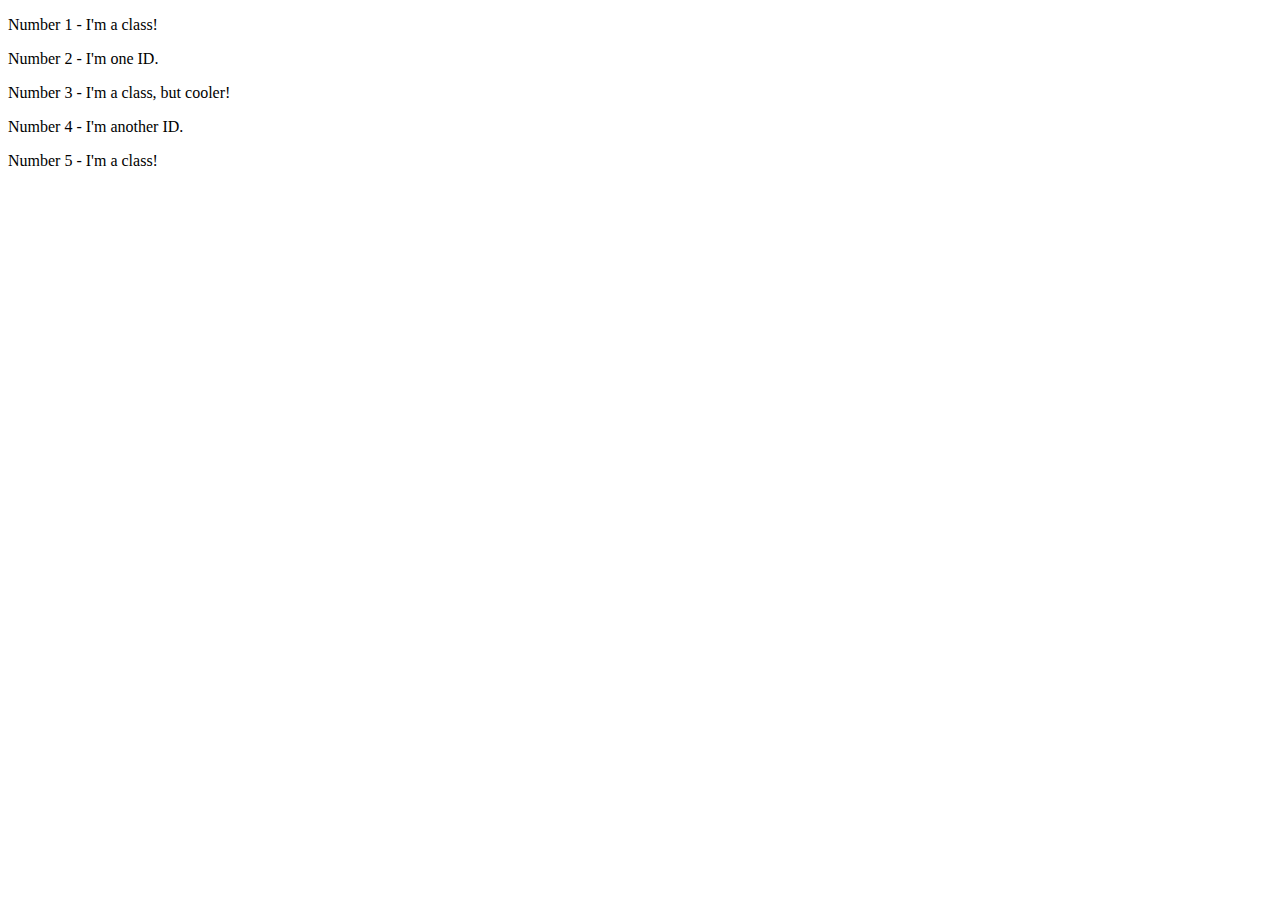
==== foundations/intro-to-css/02-class-id-selectors/index.html @ 7d983edd "Add class and ID selectors to elements" ====
<!DOCTYPE html>
<html lang="en">
  <head>
    <meta charset="UTF-8">
    <meta http-equiv="X-UA-Compatible" content="IE=edge">
    <meta name="viewport" content="width=device-width, initial-scale=1.0">
    <title>Class and ID Selectors</title>
    <link rel="stylesheet" href="style.css">
  </head>
  <body>
    <p class="a-class">Number 1 - I'm a class!</p>
    <div id="1">Number 2 - I'm one ID.</div>
    <p class="a-class but-cooler">Number 3 - I'm a class, but cooler!</p>
    <div id="2">Number 4 - I'm another ID.</div>
    <p class="a-class">Number 5 - I'm a class!</p>
  </body>
</html>
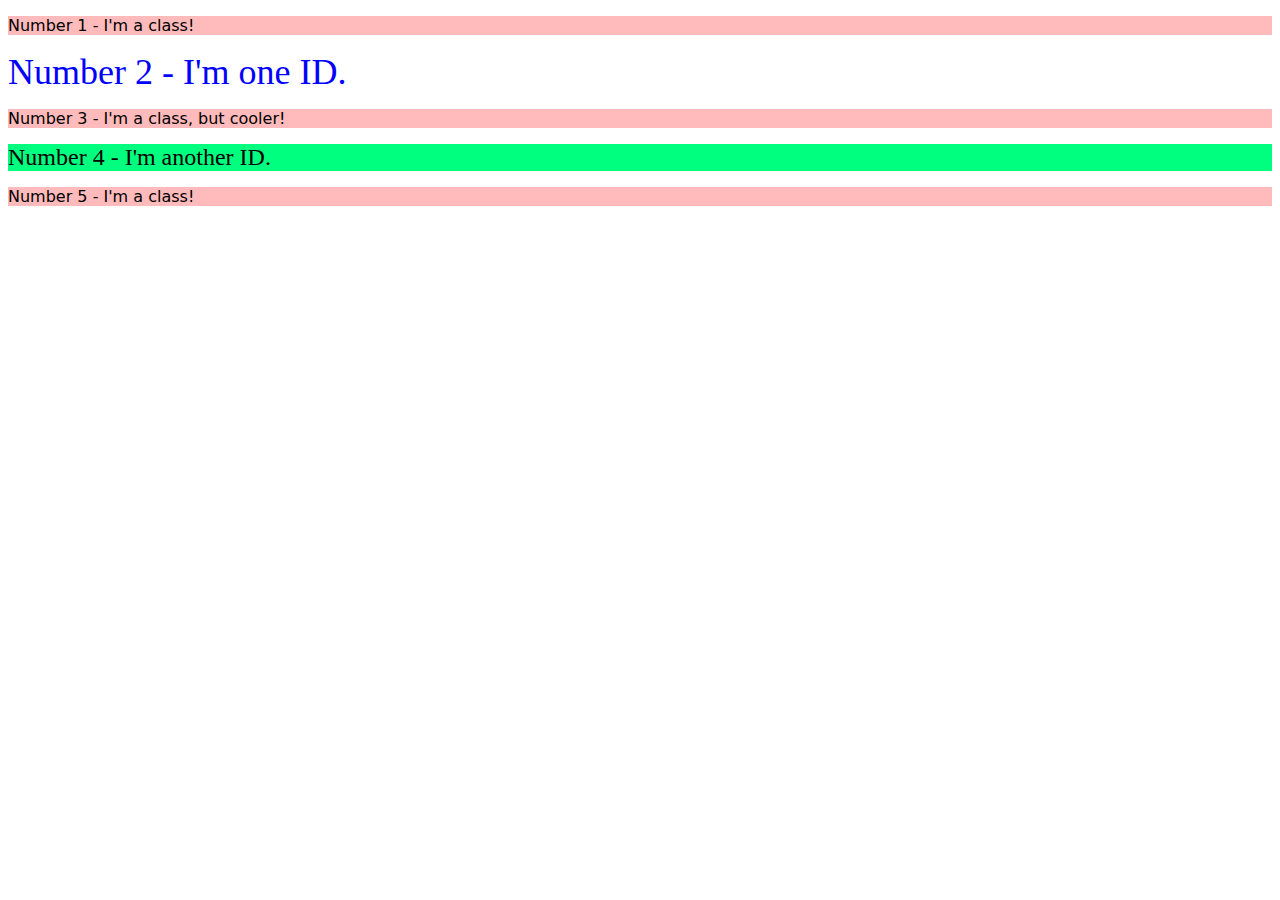
==== commit d22abaf5: "Change ID names, define style of class selectors" ====
--- a/foundations/intro-to-css/02-class-id-selectors/index.html
+++ b/foundations/intro-to-css/02-class-id-selectors/index.html
@@ -9,9 +9,9 @@
   </head>
   <body>
     <p class="a-class">Number 1 - I'm a class!</p>
-    <div id="1">Number 2 - I'm one ID.</div>
+    <div id="one-id">Number 2 - I'm one ID.</div>
     <p class="a-class but-cooler">Number 3 - I'm a class, but cooler!</p>
-    <div id="2">Number 4 - I'm another ID.</div>
+    <div id="another-id">Number 4 - I'm another ID.</div>
     <p class="a-class">Number 5 - I'm a class!</p>
   </body>
 </html>--- a/foundations/intro-to-css/02-class-id-selectors/style.css
+++ b/foundations/intro-to-css/02-class-id-selectors/style.css
@@ -0,0 +1,14 @@
+#one-id {
+    font-size: 36px;
+    color: rgb(0,0,255)
+}
+
+#another-id {
+    background-color: rgb(0,255,127);
+    font-size: 24px;
+}
+
+.a-class {
+    background-color: rgb(255, 187, 187);
+    font-family: Verdana, "DejaVu Sans", sans-serif;
+}